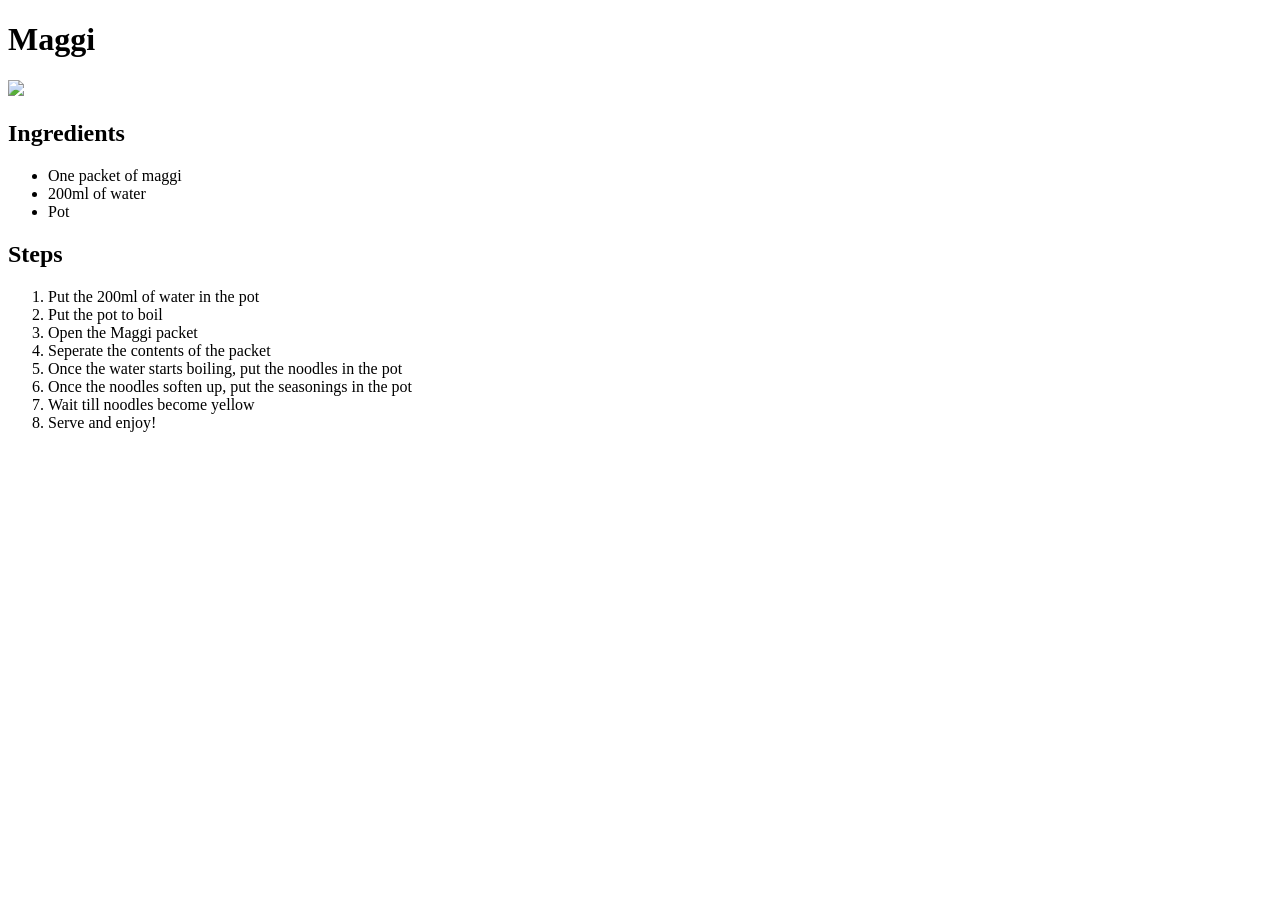
==== recipes/maggi.html @ db1a3b1d "Added maggi to recipe book" ====
<!DOCTYPE html>
<html lang="en">
<head>
    <meta charset="UTF-8">
    <meta name="viewport" content="width=device-width, initial-scale=1.0">
    <title>Document</title>
</head>
<body>
    <h1> Maggi</h1>
    <img src = "../images/maggi.jpeg">
    <h2> Ingredients</h2>
    <ul>
        <li> One packet of maggi</li>
        <li> 200ml of water</li>
        <li> Pot</li>
    </ul>
    <h2> Steps</h2>
    <ol>
        <li> Put the 200ml of water in the pot</li>
        <li> Put the pot to boil</li>
        <li> Open the Maggi packet</li>
        <li> Seperate the contents of the packet</li>
        <li> Once the water starts boiling, put the noodles in the pot</li>
        <li> Once the noodles soften up, put the seasonings in the pot</li>
        <li> Wait till noodles become yellow</li>
        <li> Serve and enjoy!</li>
    </ol>
</body>
</html>
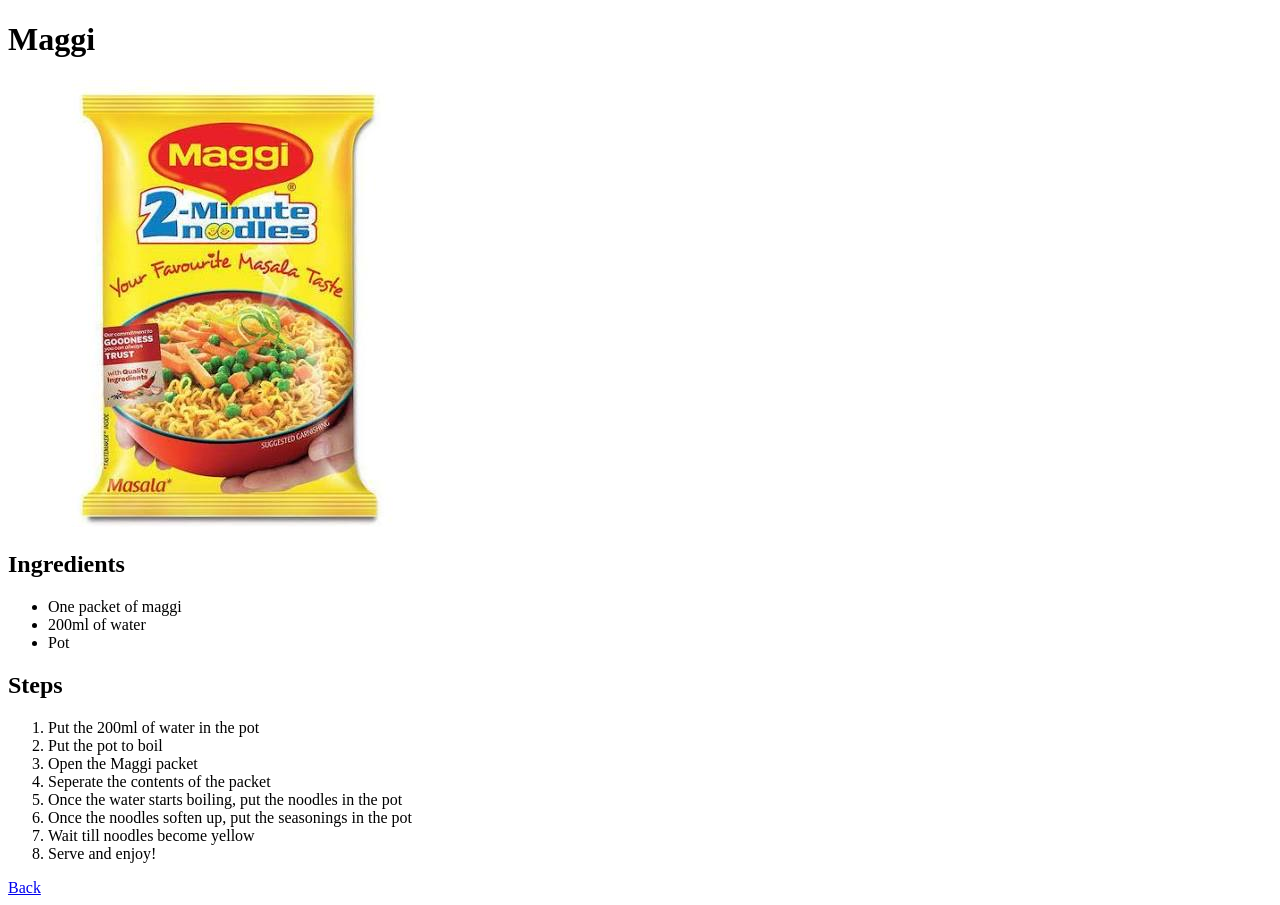
==== commit 5310ca84: "Added sandwich" ====
--- a/recipes/maggi.html
+++ b/recipes/maggi.html
@@ -7,7 +7,7 @@
 </head>
 <body>
     <h1> Maggi</h1>
-    <img src = "../images/maggi.jpeg">
+    <img src = "../images/maggi.jpeg" height = "447" width="447">
     <h2> Ingredients</h2>
     <ul>
         <li> One packet of maggi</li>
@@ -25,5 +25,6 @@
         <li> Wait till noodles become yellow</li>
         <li> Serve and enjoy!</li>
     </ol>
+    <a href = "../index.html"> Back</a>
 </body>
 </html>
